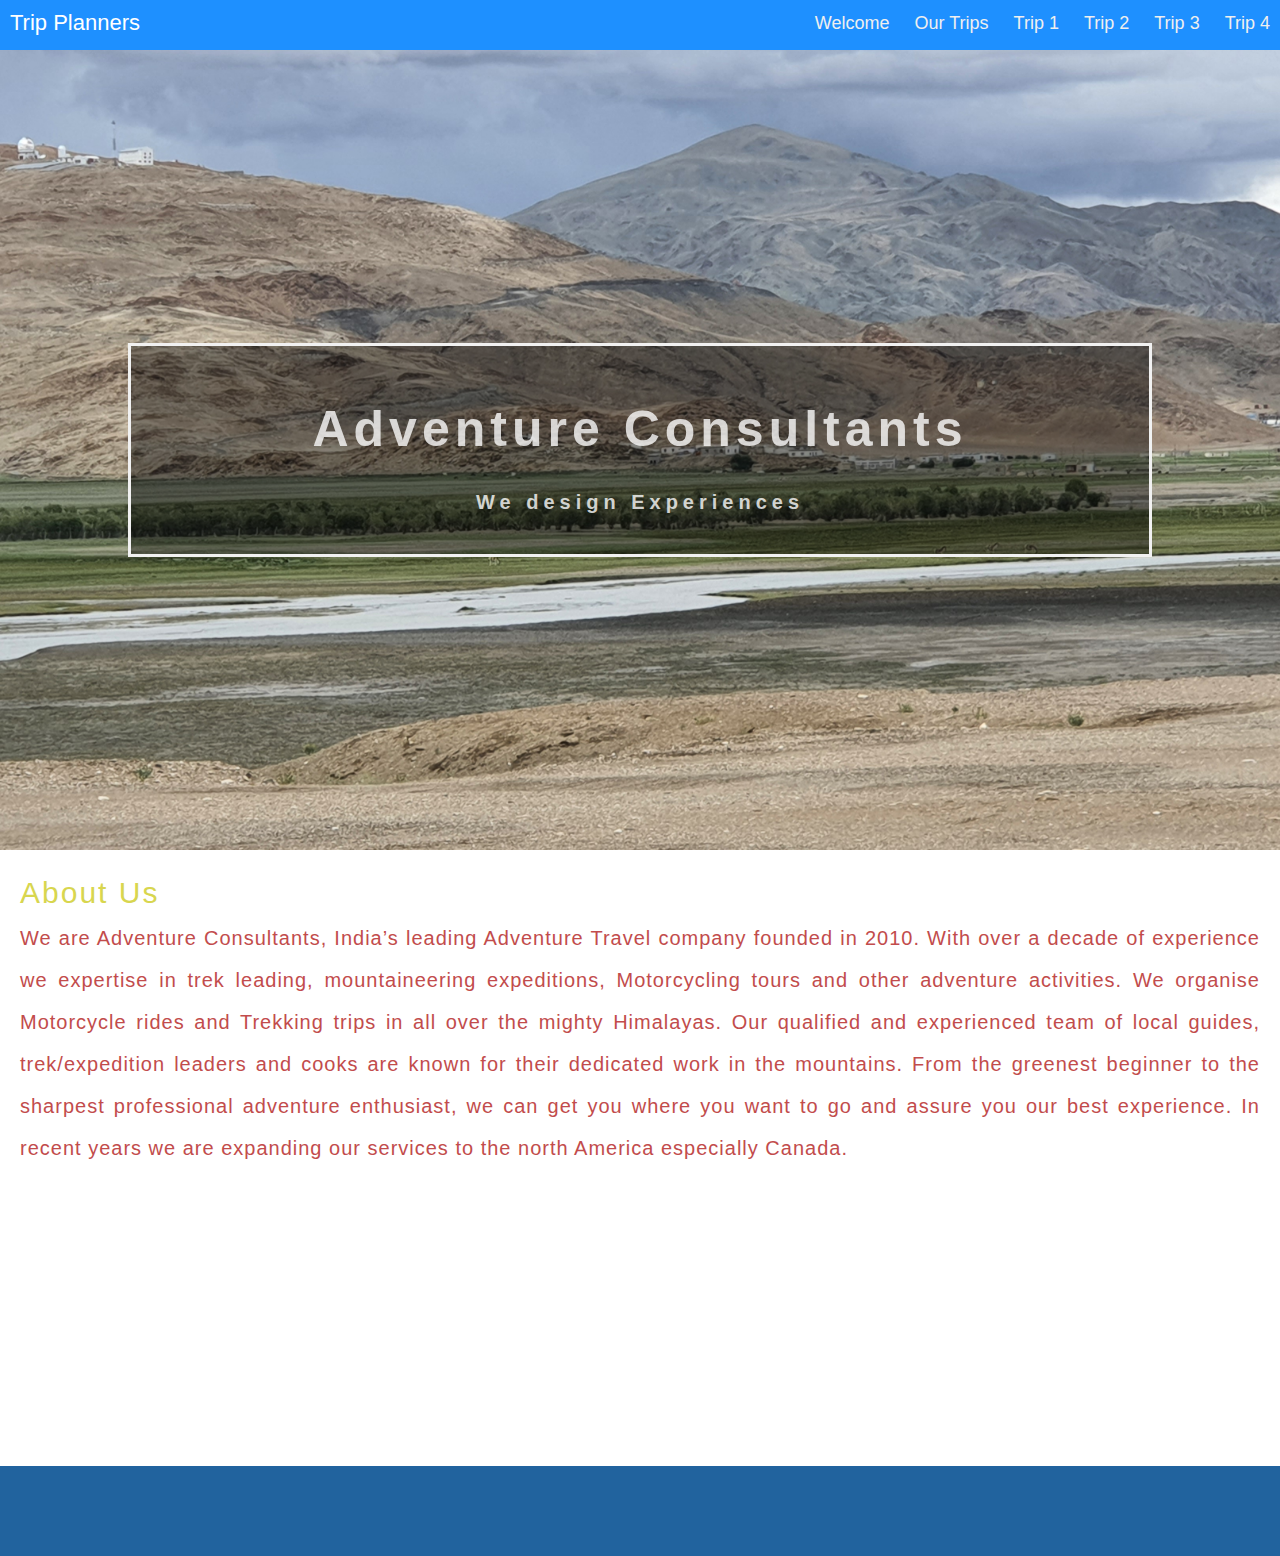
==== index.html @ f59d9ebc "lagn eng" ====
<!DOCTYPE html>
<html lang = en>

<!-- title tag used to showcase "Meetercycle Adventures" on the chrome tab -->
<!-- style2.css linked here for all the relvaant styling -->
<!-- viewport is set to make it responsive to all different sreensizes -->
 
<head>
<title>Travel Consultants</title>
<link rel="stylesheet" href="style2.css">
<meta name="viewport" content="width=device-width, initial-scale=1">
</head>

<!-- "MeeterCycle Adventures" used as makeshit logo -->
<!-- active class used to differentiate the color of the whichever tab is currently active -->
<!-- colors chosen as er tdescribed in css stle sheet -->
<!-- navigation bar prepared with 3 tabs floated towards rigth side --> 
 


<div class="nav">
  <input type="checkbox" id="nav-check">
  <div class="nav-header">
    <div class="nav-title">
      Trip Planners
    </div>
  </div>
  <div class="nav-btn">
    <label for="nav-check">
      <span></span>
      <span></span>
      <span></span>
    </label>
  </div>
  
  <div class="nav-links">
    <a class="active" href="index.html">Welcome</a>
    <a href="ourtrip.html">Our Trips</a>
    <a href="Trip1.html">Trip 1</a>
    <a href="Trip2.html">Trip 2</a>
    <a href="Trip3.html">Trip 3</a>
    <a href="Trip4.html">Trip 4</a>
  </div>
</div>

<!--Parallax(welcome page)-->
<div class="parallax"></div>

<!--image title-->
<div class="bg-text">
  <h1>Adventure Consultants</h1>
  <h3>We design Experiences</h3>
</div>

<div class = "tab">
  <div class ="parallaxtext">
    <p1>About Us</p1> <br> 
    <p3>We are Adventure Consultants, India’s leading Adventure Travel company founded in 2010. 
    With over a decade of experience we expertise in trek leading, mountaineering expeditions, Motorcycling tours and 
    other adventure activities. We organise Motorcycle rides and Trekking trips in all over the mighty Himalayas. 
    Our qualified and experienced team of local guides, trek/expedition leaders and cooks are known for their 
    dedicated work in the mountains. From the greenest beginner to the sharpest professional adventure enthusiast, 
    we can get you where you want to go and assure you our best experience. 
    In recent years we are expanding our services to the north America especially Canada.</p3>
  </div>
</div>

<!-- "bg-image class is assigned for the background image and bg-text for the text written over the background image" -->
<!-- Reference:  https://www.w3schools.com/howto/howto_css_hero_image.asp -->
<!-- removed button portion from the code of hero-image as there was no need of it in my layout --> 
 


 
<!--parallax-->


<div class="footer">
  <p></p>
 </div>


</body>
</html>
---- style2.css ----
* {box-sizing: border-box;}

/* fonts for the entire webpage fixed to Arial, Helvetica, sans-serif */

body { 
  margin: 0px;
  font-family: Arial, Helvetica, sans-serif;
}

/* Navigation Bar styling for responsive design */

* {
  box-sizing: border-box;
}

body {
  margin: 0px;
  font-family: 'segoe ui';
}

.nav {
  height: 50px;
  width: 100%;
  background-color: dodgerblue;
  position: relative;
}

.nav > .nav-header {
  display: inline;
}

.nav > .nav-header > .nav-title {
  display: inline-block;
  font-size: 22px;
  color: #fff;
  padding: 10px 10px 10px 10px;
}

.nav > .nav-btn {
  display: none;
}

.nav > .nav-links {
  display: inline;
  float: right;
  font-size: 18px;
}

.nav > .nav-links > a {
  display: inline-block;
  padding: 13px 10px 13px 10px;
  text-decoration: none;
  color: #efefef;
}

.nav > .nav-links > a:hover {
  background-color: rgba(0, 0, 0, 0.3);
}

.nav > #nav-check {
  display: none;
}

@media (max-width:700px) {
  .nav > .nav-btn {
    display: inline-block;
    position: absolute;
    right: 0px;
    top: 0px;
  }
  .nav > .nav-btn > label {
    display: inline-block;
    width: 50px;
    height: 50px;
    padding: 13px;
  }
  .nav > .nav-btn > label:hover,.nav  #nav-check:checked ~ .nav-btn > label {
    background-color: rgba(0, 0, 0, 0.3);
  }
  .nav > .nav-btn > label > span {
    display: block;
    width: 25px;
    height: 10px;
    border-top: 2px solid #eee;
    
  }
  .nav > .nav-links {
    position: absolute;
    display: block;
    width: 100%;
    background-color: dodgerblue;
    height: 0px;
    transition: all 0.3s ease-in;
    overflow-y: hidden;
    top: 50px;
    left: 0px;
    float: none;
    border-bottom: 2px solid;
    z-index: 100;
  }
  .nav > .nav-links > a {
    display: block;
    width: 100%;
  }
  .nav > #nav-check:not(:checked) ~ .nav-links {
    height: 0px;
    
  }
  .nav > #nav-check:checked ~ .nav-links {
    height: calc(100vh - 50px);
    overflow-y: auto;
  }
}

/* Background Image & home page Styling */
/* reference source : https://www.w3schools.com/howto/howto_css_hero_image.asp */
/* background Image assigned covering max of 95% hight of the viewport with images aligned to center of the screen */ 

.bg-image {
  background-image: url("bgimage.jpg");
  height: 95vh;
  background-position: center;
  background-repeat: no-repeat;
  background-size: cover;
  position: relative;
}

.bg-text {
  background-color: rgb(0,0,0); /* Fallback color */
  background-color: rgba(0,0,0, 0.4); /* Black w/opacity/see-through */
  color: white;
  font-weight: bold;
  border: 3px solid #f1f1f1;
  position: absolute;
  top: 50%;
  left: 50%;
  transform: translate(-50%, -50%);
  z-index: 2;
  width: 80%;
  padding: 20px;
  text-align: center;
}

/* * * * * * Body Font Styling * * * * */ 

body, html {
  height: 100%;
  font-family: Arial, Helvetica, sans-serif;
}

.body-text {
  text-align: justify;
  padding: 20px;
}

h1 {
  color: #ffffffc7;
  font-size: 50px;
  letter-spacing: 5px;
  text-justify: inter-word;
}
h2 {
  color: #21639e;
  font-size: 30px;
  letter-spacing: 5px;
  padding: 20px;
  text-align: justify;
  text-justify: inter-word;
}
h3 {
  color: #ffffffc7;
  font-size: 20px;
  letter-spacing: 5px;
  text-align: center;
  text-justify: inter-word;
}
h4 {
  color: #21639e;
  font-size: 15px;
  letter-spacing: 5px;
  padding: 20px;
  text-align: center;
  text-justify: inter-word;
}

p1 {
  font-size: 30px;
  font-family: Arial, Helvetica, sans-serif;
  color: #d8d64f;
  letter-spacing: 2px;
}

p2 {
  font-size: 25px;
  font-family: Arial, Helvetica, sans-serif;
  color: #5ee2e2;
  letter-spacing: 2px;
}

p3 {
  font-size: 20px;
  color: #c24c4c;
  letter-spacing: 1px;
}

p4 {
  font-size: 15px;
  font-family: Arial, Helvetica, sans-serif;
  color: #d177c2;
  letter-spacing: 1px;
}

/* Portfolio Image gallery row & Column boundary fixxing to keep it in line visually */
/* reference source : https://www.w3schools.com/howto/tryit.asp?filename=tryhow_js_image_grid */
/* modification done to row-column grids and instead of multiple options for layout */
/* since images to be uploaded were limited, I chose just 2 columns */
/* since the sizes of the images were not similar, to make it visually neater I used flexible wrapping vis ms-flex */

.rowcard {
  display: -ms-flexbox;
  display: flex;
  -ms-flex-wrap: wrap;
  flex-wrap: wrap;
  padding: 0 15%;
}
.columncard {
  -ms-flex: 50%;
  flex: 50%;
  padding: 0 4px;
}
.columncard img {
  margin-top: 8px;
  vertical-align: middle;
  width: 100%;
  opacity: 0.5;
}
.columncard img:hover{
  opacity: 1;
}

.tab {
  margin-bottom: 1.0em;
 }

.footer {
   
   background-color: #21639e;
   color: black;
   text-align: center;
   min-height:10vh;
   display:flex;
   flex-direction:column;
   justify-content:space-between;
}

/* styling for preparing cards which will be used as links to all the trip pages */

.card {
	box-shadow: 0 4px 8px 0 rgba(0,0,0,0.2);
	transition:0.3s;
	width: 50%;
}
    
.container {
	padding: 2px 16px;
}

/* Styling for Text blocks over background image */

.hero-image {
	background-image: linear-gradient(rgba(0, 0, 0, 0.2), rgba(0, 0, 0, 0.2)), url("bgimage.jpg");
	height: 50%;
	background-position: center;
	background-repeat: no-repeat;
	background-size: cover;
	position: relative;
}
  
.hero-text {
	text-align: center;
	position: absolute;
	top: 50%;
	left: 50%;
	transform: translate(-50%, -50%);
	font-size: 30px;
    letter-spacing: 3px;
    padding: 5px;
	color: white;
}

p.thick {
	font-weight: bold;
}

.parallax {
  /* The image used */
  background-image: url("bgimage.jpg");

  /* Set a specific height */
  min-height: 800px; 

  /* Create the parallax scrolling effect */
  background-attachment: fixed;
  background-position: center;
  background-repeat: no-repeat;
  background-size: cover;
}
  /* parallax text */
.parallaxtext{
  height:600px;
  background-color:rgb(255, 255, 255);
  font-size:36px;
  text-align: justify;
  padding: 20px;

}


.trip {
  font-family: Arial, Helvetica, sans-serif;
  border-collapse: collapse;
  width: 100%;
  margin-left: 20px;
}

.trip tr:nth-child(odd){background-color: #f2f2f2;}

.trip td, #trip1 th {
  border: 1px solid #ddd;
  padding: 8px;
}

.trip tr:nth-child(odd){background-color: #f2f2f2;}


.trip th {
  padding-top: 12px;
  padding-bottom: 12px;
  text-align: left;
  background-color: #21639e;
  color: white;
}

/* Trip highlight list */
ul {
  list-style: circle;
}

/* responsive image gallery CSS */

* {
  box-sizing: border-box;
}

body {
  margin: 0;
  font-family: Arial;
}


.row {
  display: -ms-flexbox; /* IE10 */
  display: flex;
  -ms-flex-wrap: wrap; /* IE10 */
  flex-wrap: wrap;
  padding: 0 4px;
}

/* Create four equal columns that sits next to each other */
.column {
  -ms-flex: 25%; /* IE10 */
  flex: 25%;
  max-width: 25%;
  padding: 0 4px;
}

.column img {
  margin-top: 8px;
  vertical-align: middle;
  width: 100%;
}

/* Responsive layout - makes a two column-layout instead of four columns */
@media screen and (max-width: 800px) {
  .column {
    -ms-flex: 50%;
    flex: 50%;
    max-width: 50%;
  }
}

/* Responsive layout - makes the two columns stack on top of each other instead of next to each other */
@media screen and (max-width: 600px) {
  .column {
    -ms-flex: 100%;
    flex: 100%;
    max-width: 100%;
  }
}

/* Image slider CSS*/
* {box-sizing: border-box}
.mySlides1, .mySlides2 {display: none}
img {vertical-align: middle;}

/* Slideshow container */
.slideshow-container {
  max-width: 1000px;
  position: relative;
  margin: auto;
}

/* Next & previous buttons */
.prev, .next {
  cursor: pointer;
  position: absolute;
  top: 50%;
  width: auto;
  padding: 16px;
  margin-top: -22px;
  color: white;
  font-weight: bold;
  font-size: 18px;
  transition: 0.6s ease;
  border-radius: 0 3px 3px 0;
  user-select: none;
}

/* Position the "next button" to the right */
.next {
  right: 0;
  border-radius: 3px 0 0 3px;
}

/* On hover, add a grey background color */
.prev:hover, .next:hover {
  background-color: #f1f1f1;
  color: black;
}

/* Video */

.video {
  width: 90%;
  height: auto;
}

.row:after {
  content: "";
  clear: both;
  display: table;
}

[class*="col-"] {
  float: left;
  padding: 15px;
  width: 90%;
}

@media only screen and (min-width: 700px) {
  .col-s-1 {width: 8.33%;}
  .col-s-2 {width: 16.66%;}
  .col-s-3 {width: 25%;}
  .col-s-4 {width: 33.33%;}
  .col-s-5 {width: 41.66%;}
  .col-s-6 {width: 50%;}
  .col-s-7 {width: 58.33%;}
  .col-s-8 {width: 66.66%;}
  .col-s-9 {width: 75%;}
  .col-s-10 {width: 83.33%;}
  .col-s-11 {width: 91.66%;}
  .col-s-12 {width: 100%;}
}
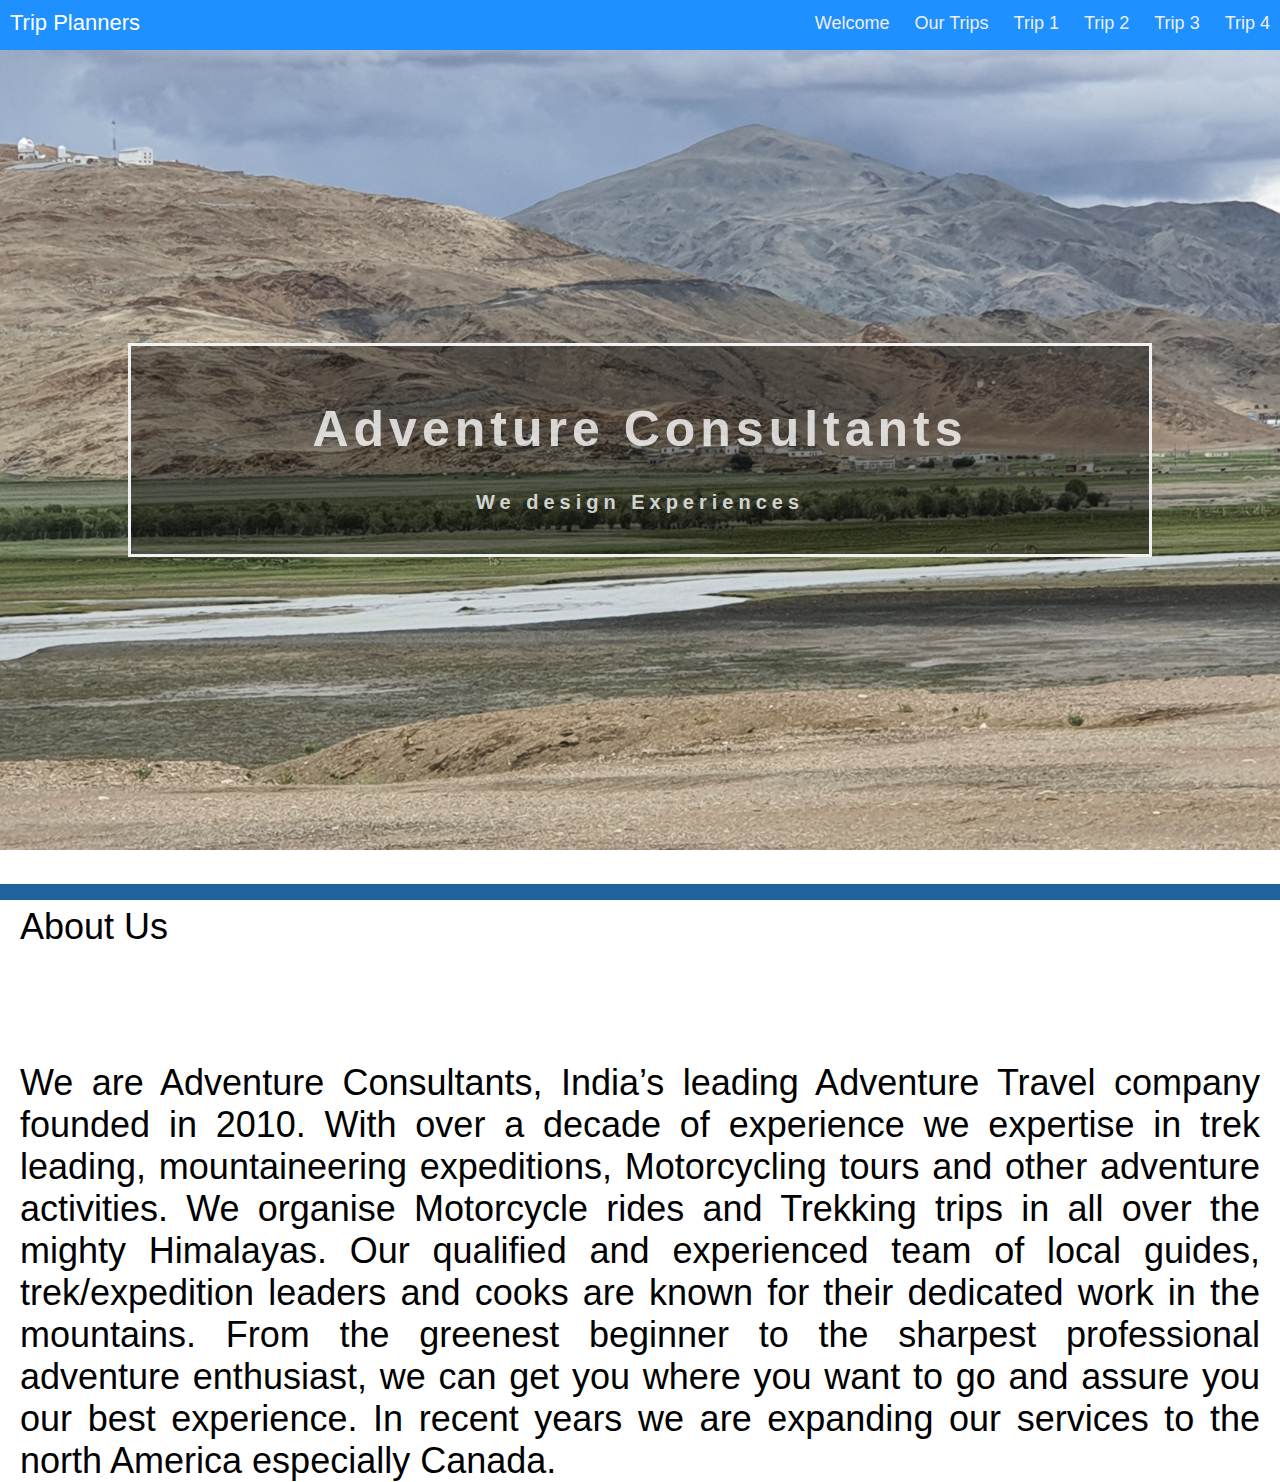
==== commit 501d490d: "para" ====
--- a/index.html
+++ b/index.html
@@ -54,14 +54,18 @@
 
 <div class = "tab">
   <div class ="parallaxtext">
-    <p1>About Us</p1> <br> 
-    <p3>We are Adventure Consultants, India’s leading Adventure Travel company founded in 2010. 
+    <div class="p1">
+    <p>About Us</p> <br>
+    </div>
+    <div class = "p3">
+    <p>We are Adventure Consultants, India’s leading Adventure Travel company founded in 2010. 
     With over a decade of experience we expertise in trek leading, mountaineering expeditions, Motorcycling tours and 
     other adventure activities. We organise Motorcycle rides and Trekking trips in all over the mighty Himalayas. 
     Our qualified and experienced team of local guides, trek/expedition leaders and cooks are known for their 
     dedicated work in the mountains. From the greenest beginner to the sharpest professional adventure enthusiast, 
     we can get you where you want to go and assure you our best experience. 
-    In recent years we are expanding our services to the north America especially Canada.</p3>
+    In recent years we are expanding our services to the north America especially Canada.</p>
+    </div>
   </div>
 </div>
 
--- a/style2.css
+++ b/style2.css
@@ -222,7 +222,7 @@
   display: flex;
   -ms-flex-wrap: wrap;
   flex-wrap: wrap;
-  padding: 0 15%;
+  padding: 0 2%;
 }
 .columncard {
   -ms-flex: 50%;
@@ -239,19 +239,14 @@
   opacity: 1;
 }
 
-.tab {
-  margin-bottom: 1.0em;
- }
-
 .footer {
-   
+   position: fixed;
+   left: 0;
+   bottom: 0;
+   width: 100%;
    background-color: #21639e;
    color: black;
    text-align: center;
-   min-height:10vh;
-   display:flex;
-   flex-direction:column;
-   justify-content:space-between;
 }
 
 /* styling for preparing cards which will be used as links to all the trip pages */
@@ -259,7 +254,7 @@
 .card {
 	box-shadow: 0 4px 8px 0 rgba(0,0,0,0.2);
 	transition:0.3s;
-	width: 50%;
+	width: 100%;
 }
     
 .container {
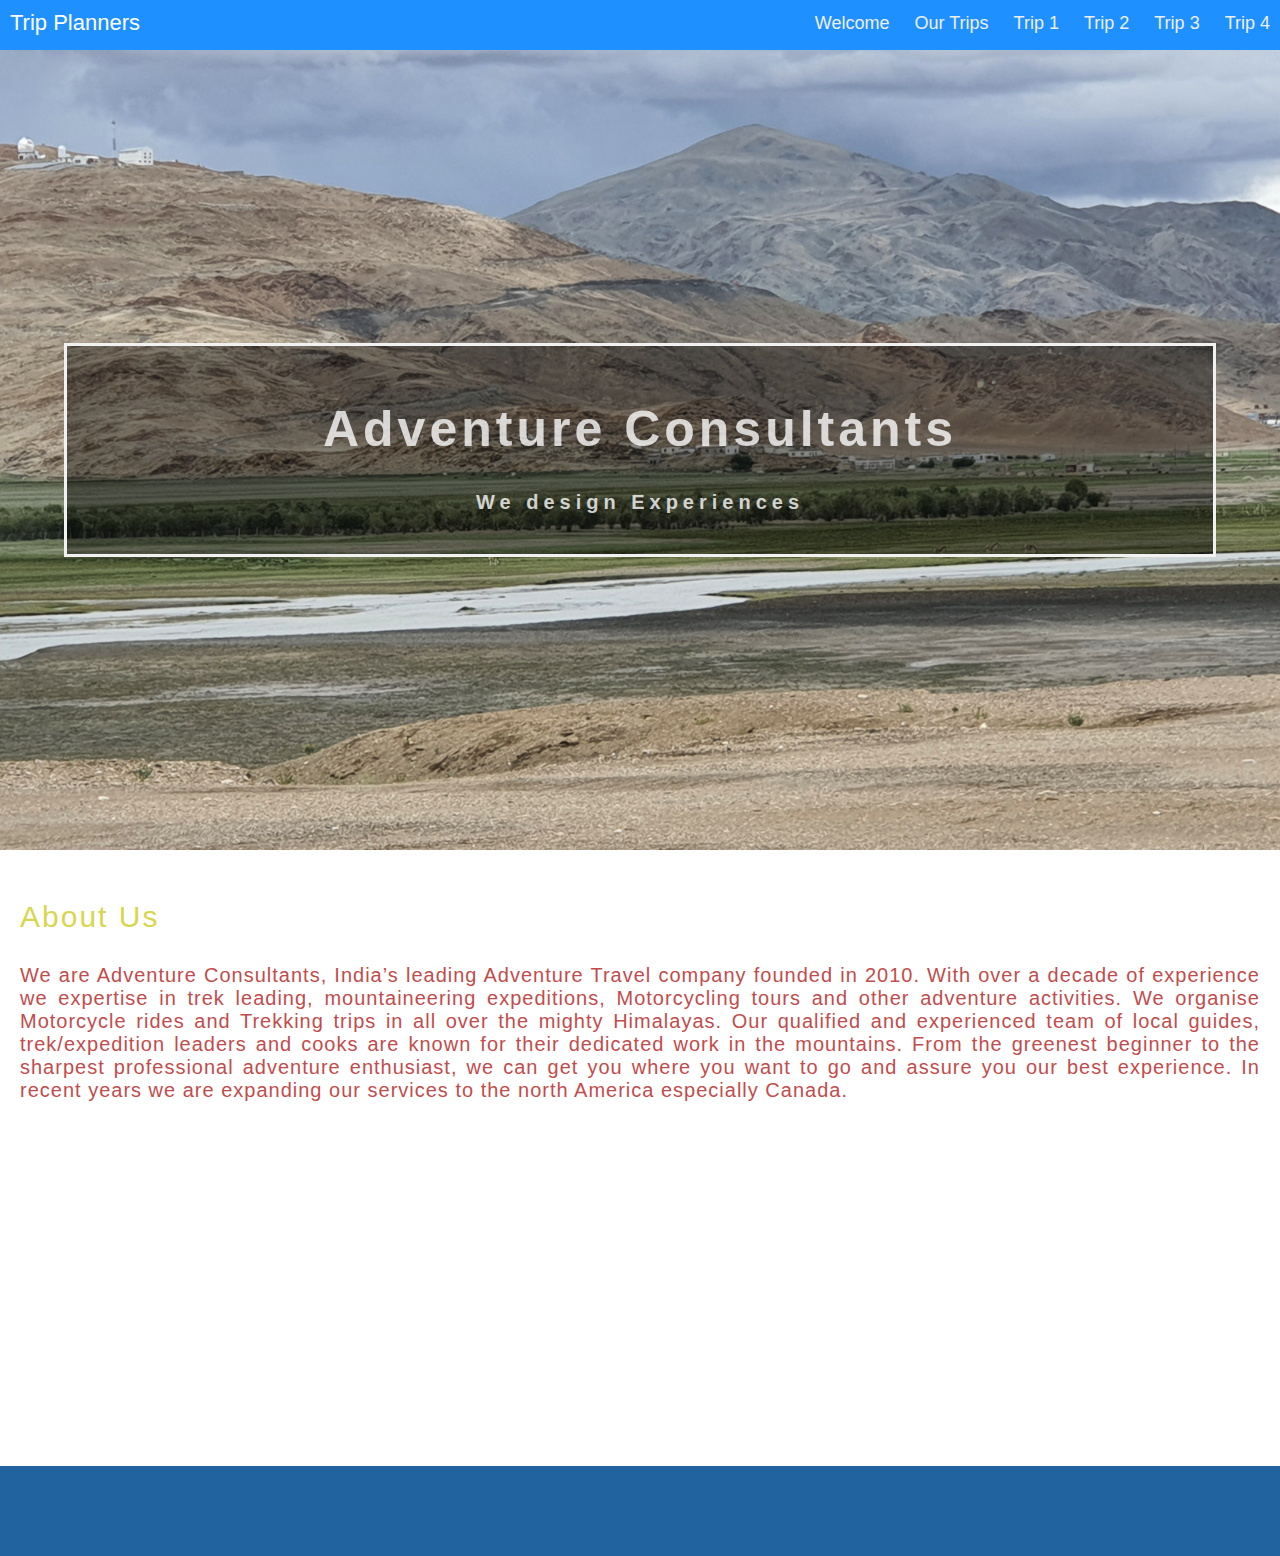
==== commit f792db06: "Merge branch 'main' of https://github.com/AnubhavBhartiya/a3web" ====
--- a/index.html
+++ b/index.html
@@ -55,16 +55,17 @@
 <div class = "tab">
   <div class ="parallaxtext">
     <div class="p1">
-    <p>About Us</p> <br>
+      <p>About Us</p>
     </div>
-    <div class = "p3">
-    <p>We are Adventure Consultants, India’s leading Adventure Travel company founded in 2010. 
-    With over a decade of experience we expertise in trek leading, mountaineering expeditions, Motorcycling tours and 
-    other adventure activities. We organise Motorcycle rides and Trekking trips in all over the mighty Himalayas. 
-    Our qualified and experienced team of local guides, trek/expedition leaders and cooks are known for their 
-    dedicated work in the mountains. From the greenest beginner to the sharpest professional adventure enthusiast, 
-    we can get you where you want to go and assure you our best experience. 
-    In recent years we are expanding our services to the north America especially Canada.</p>
+    <div class="p3">
+      <p>We are Adventure Consultants, India’s leading Adventure Travel company founded in 2010. 
+        With over a decade of experience we expertise in trek leading, mountaineering expeditions, Motorcycling tours and 
+        other adventure activities. We organise Motorcycle rides and Trekking trips in all over the mighty Himalayas. 
+        Our qualified and experienced team of local guides, trek/expedition leaders and cooks are known for their 
+        dedicated work in the mountains. From the greenest beginner to the sharpest professional adventure enthusiast, 
+        we can get you where you want to go and assure you our best experience. 
+        In recent years we are expanding our services to the north America especially Canada.
+      </p>
     </div>
   </div>
 </div>
--- a/style2.css
+++ b/style2.css
@@ -137,7 +137,7 @@
   left: 50%;
   transform: translate(-50%, -50%);
   z-index: 2;
-  width: 80%;
+  width: 90%;
   padding: 20px;
   text-align: center;
 }
@@ -157,7 +157,7 @@
 h1 {
   color: #ffffffc7;
   font-size: 50px;
-  letter-spacing: 5px;
+  letter-spacing: 4px;
   text-justify: inter-word;
 }
 h2 {
@@ -184,27 +184,27 @@
   text-justify: inter-word;
 }
 
-p1 {
+.p1 {
   font-size: 30px;
   font-family: Arial, Helvetica, sans-serif;
   color: #d8d64f;
   letter-spacing: 2px;
 }
 
-p2 {
+.p2 {
   font-size: 25px;
   font-family: Arial, Helvetica, sans-serif;
   color: #5ee2e2;
   letter-spacing: 2px;
 }
 
-p3 {
+.p3 {
   font-size: 20px;
   color: #c24c4c;
   letter-spacing: 1px;
 }
 
-p4 {
+.p4 {
   font-size: 15px;
   font-family: Arial, Helvetica, sans-serif;
   color: #d177c2;
@@ -239,14 +239,19 @@
   opacity: 1;
 }
 
+.tab {
+  margin-bottom: 1.0em;
+ }
+
 .footer {
-   position: fixed;
-   left: 0;
-   bottom: 0;
-   width: 100%;
+   
    background-color: #21639e;
    color: black;
    text-align: center;
+   min-height:10vh;
+   display:flex;
+   flex-direction:column;
+   justify-content:space-between;
 }
 
 /* styling for preparing cards which will be used as links to all the trip pages */
@@ -302,15 +307,14 @@
   background-size: cover;
 }
   /* parallax text */
+
 .parallaxtext{
   height:600px;
   background-color:rgb(255, 255, 255);
   font-size:36px;
   text-align: justify;
   padding: 20px;
-
-}
-
+}
 
 .trip {
   font-family: Arial, Helvetica, sans-serif;
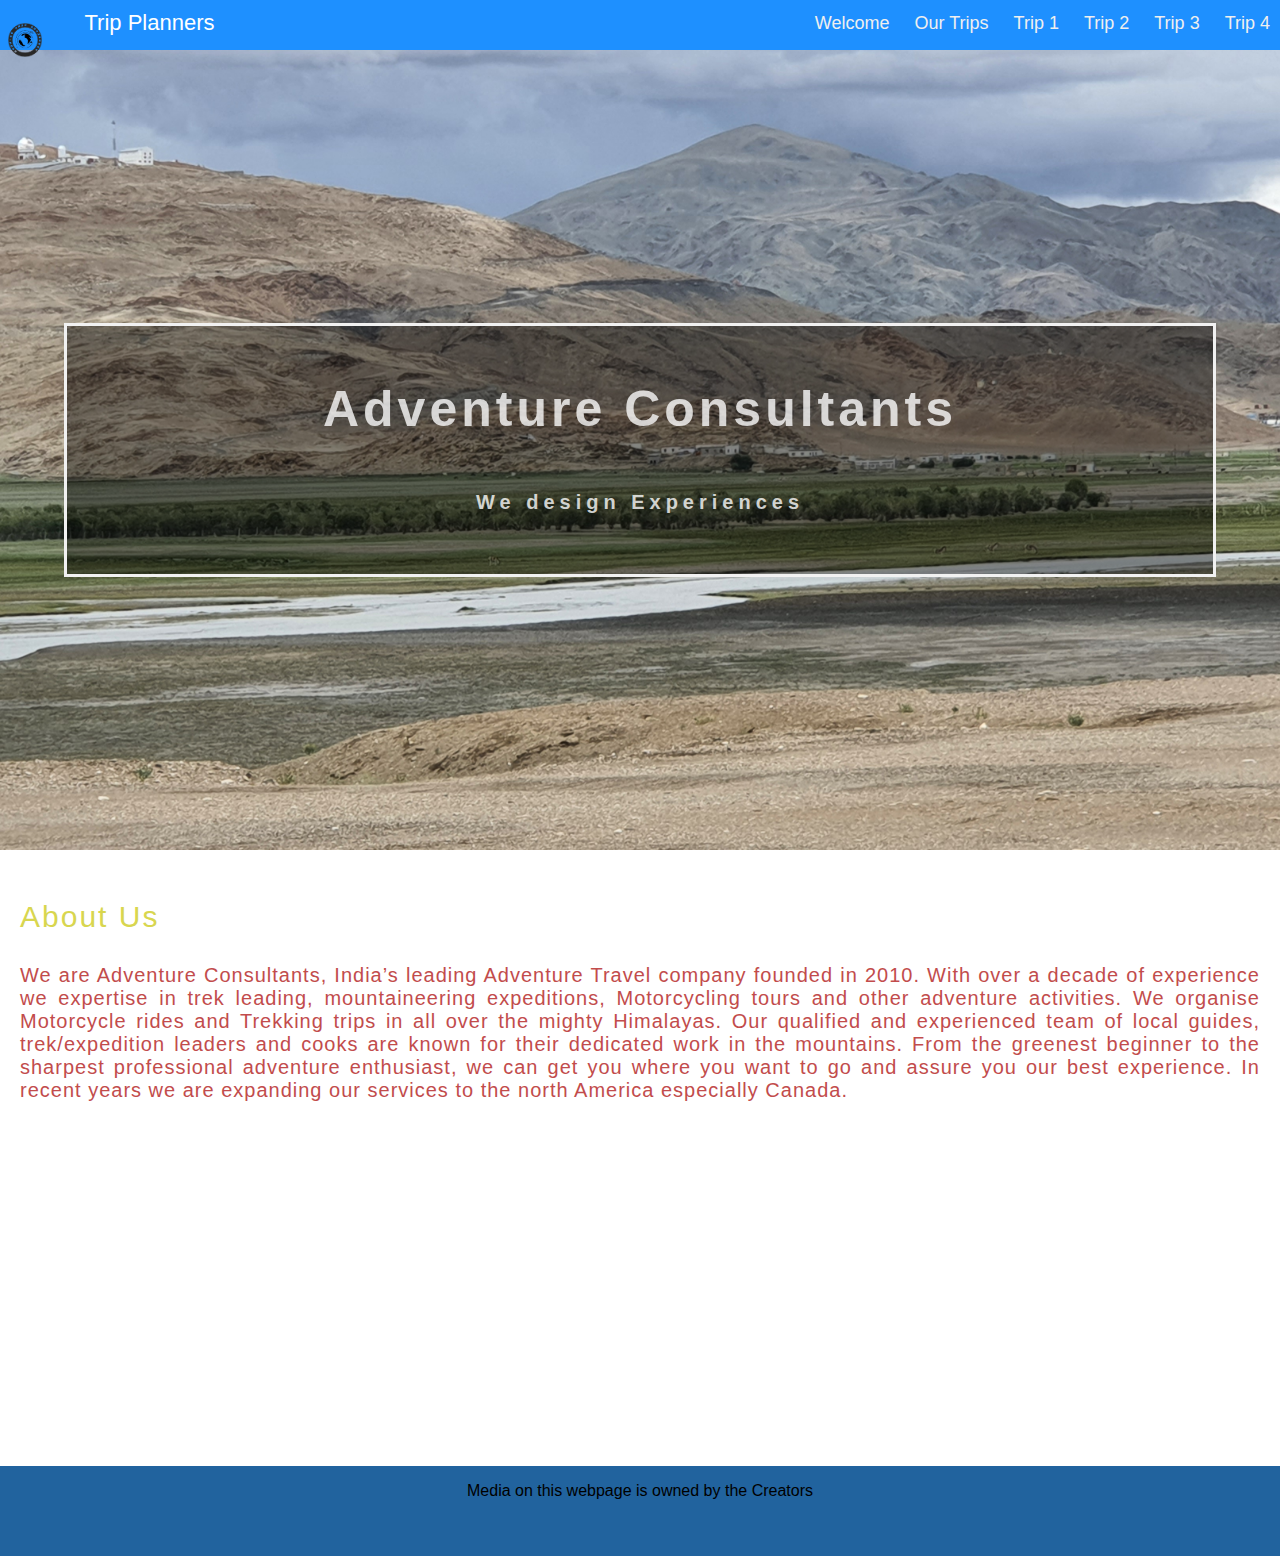
==== commit 3a1d17d0: "logo upload" ====
--- a/index.html
+++ b/index.html
@@ -20,6 +20,9 @@
 
 <div class="nav">
   <input type="checkbox" id="nav-check">
+  <div class = "nav-logo">
+    <img src="LOGO.png" alt="logo" style="width:100%">
+  </div>
   <div class="nav-header">
     <div class="nav-title">
       Trip Planners
@@ -81,7 +84,7 @@
 
 
 <div class="footer">
-  <p></p>
+  <p>Media on this webpage is owned by the Creators</p>
  </div>
 
 
--- a/style2.css
+++ b/style2.css
@@ -35,6 +35,15 @@
   font-size: 22px;
   color: #fff;
   padding: 10px 10px 10px 10px;
+}
+
+.nav > .nav-logo {
+  display: inline-block;
+    vertical-align: top;
+    width: 50px;
+    height: 50px;
+    margin-right: 20px;
+    margin-top: 15px; 
 }
 
 .nav > .nav-btn {
@@ -168,13 +177,16 @@
   text-align: justify;
   text-justify: inter-word;
 }
+
 h3 {
   color: #ffffffc7;
   font-size: 20px;
   letter-spacing: 5px;
+  padding: 20px;
   text-align: center;
   text-justify: inter-word;
 }
+
 h4 {
   color: #21639e;
   font-size: 15px;
@@ -209,6 +221,14 @@
   font-family: Arial, Helvetica, sans-serif;
   color: #d177c2;
   letter-spacing: 1px;
+}
+
+/*trip 4 paragraph*/
+.p5 {
+color: #000000;
+font-size: 16px;
+font-family: Arial, Helvetica, sans-serif;
+padding: 20px;
 }
 
 /* Portfolio Image gallery row & Column boundary fixxing to keep it in line visually */
@@ -264,6 +284,7 @@
     
 .container {
 	padding: 2px 16px;
+  text-align: center;
 }
 
 /* Styling for Text blocks over background image */
@@ -276,7 +297,16 @@
 	background-size: cover;
 	position: relative;
 }
-  
+
+.trip4image {
+	background-image: linear-gradient(rgba(0, 0, 0, 0.2), rgba(0, 0, 0, 0.2)), url("BoisBlancIsland/BBI8.jpeg");
+	height: 50%;
+	background-position: center;
+	background-repeat: no-repeat;
+	background-size: cover;
+	position: relative;
+}
+
 .hero-text {
 	text-align: center;
 	position: absolute;
@@ -306,8 +336,8 @@
   background-repeat: no-repeat;
   background-size: cover;
 }
-  /* parallax text */
-
+
+/* parallax text */
 .parallaxtext{
   height:600px;
   background-color:rgb(255, 255, 255);
@@ -363,7 +393,7 @@
   display: flex;
   -ms-flex-wrap: wrap; /* IE10 */
   flex-wrap: wrap;
-  padding: 0 4px;
+  padding: 0 15px;
 }
 
 /* Create four equal columns that sits next to each other */
@@ -441,8 +471,8 @@
 /* Video */
 
 .video {
-  width: 90%;
-  height: auto;
+  
+  text-align:center
 }
 
 .row:after {
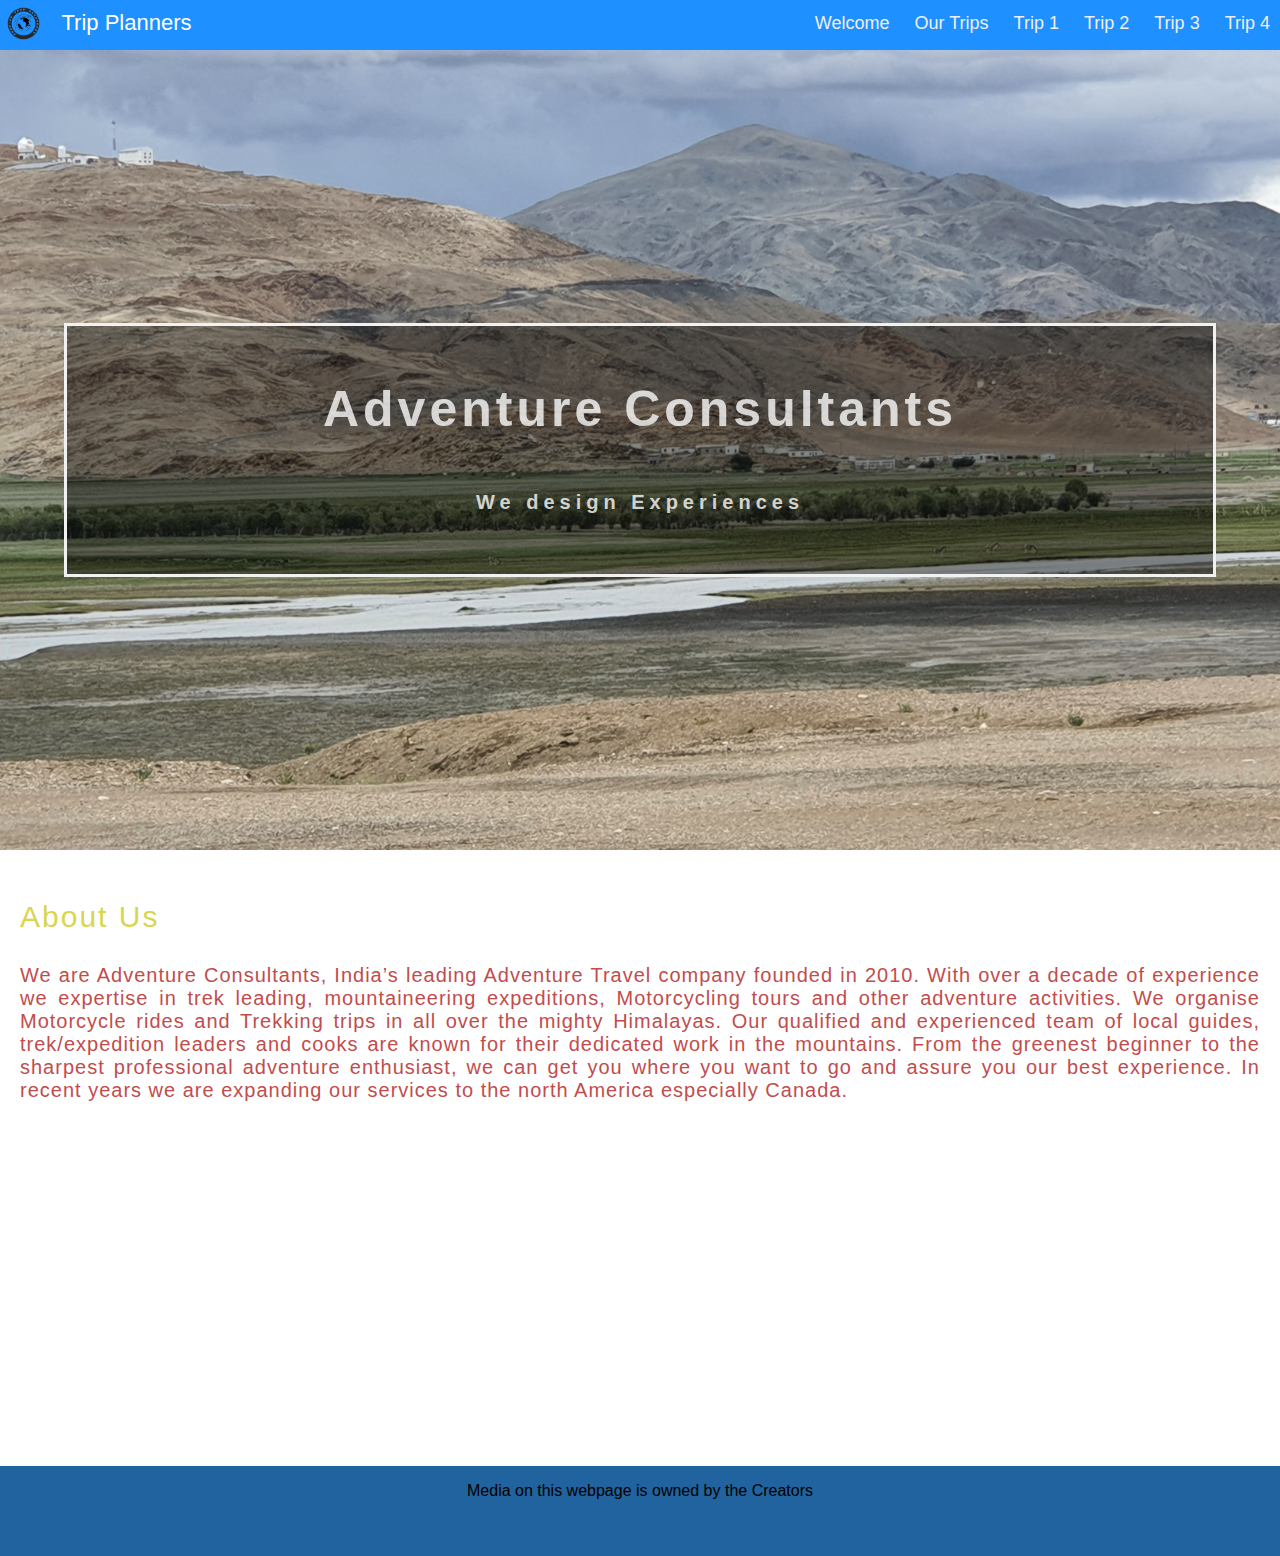
==== commit 80b339ee: "Merge branch 'main' of https://github.com/AnubhavBhartiya/a3web" ====
--- a/index.html
+++ b/index.html
@@ -21,7 +21,7 @@
 <div class="nav">
   <input type="checkbox" id="nav-check">
   <div class = "nav-logo">
-    <img src="LOGO.png" alt="logo" style="width:100%">
+    <img src="Visuals/LOGO.png" alt="logo" style="width:100%">
   </div>
   <div class="nav-header">
     <div class="nav-title">
@@ -45,6 +45,7 @@
     <a href="Trip4.html">Trip 4</a>
   </div>
 </div>
+
 
 <!--Parallax(welcome page)-->
 <div class="parallax"></div>
--- a/style2.css
+++ b/style2.css
@@ -40,10 +40,10 @@
 .nav > .nav-logo {
   display: inline-block;
     vertical-align: top;
-    width: 50px;
-    height: 50px;
-    margin-right: 20px;
-    margin-top: 15px; 
+    width: 47px;
+    height: 47px;
+    margin-right: 0px;
+    margin-top:0px; 
 }
 
 .nav > .nav-btn {
@@ -127,7 +127,7 @@
 /* background Image assigned covering max of 95% hight of the viewport with images aligned to center of the screen */ 
 
 .bg-image {
-  background-image: url("bgimage.jpg");
+  background-image: url("Visuals/bgimage.jpg");
   height: 95vh;
   background-position: center;
   background-repeat: no-repeat;
@@ -325,7 +325,7 @@
 
 .parallax {
   /* The image used */
-  background-image: url("bgimage.jpg");
+  background-image: url("Visuals/bgimage.jpg");
 
   /* Set a specific height */
   min-height: 800px; 
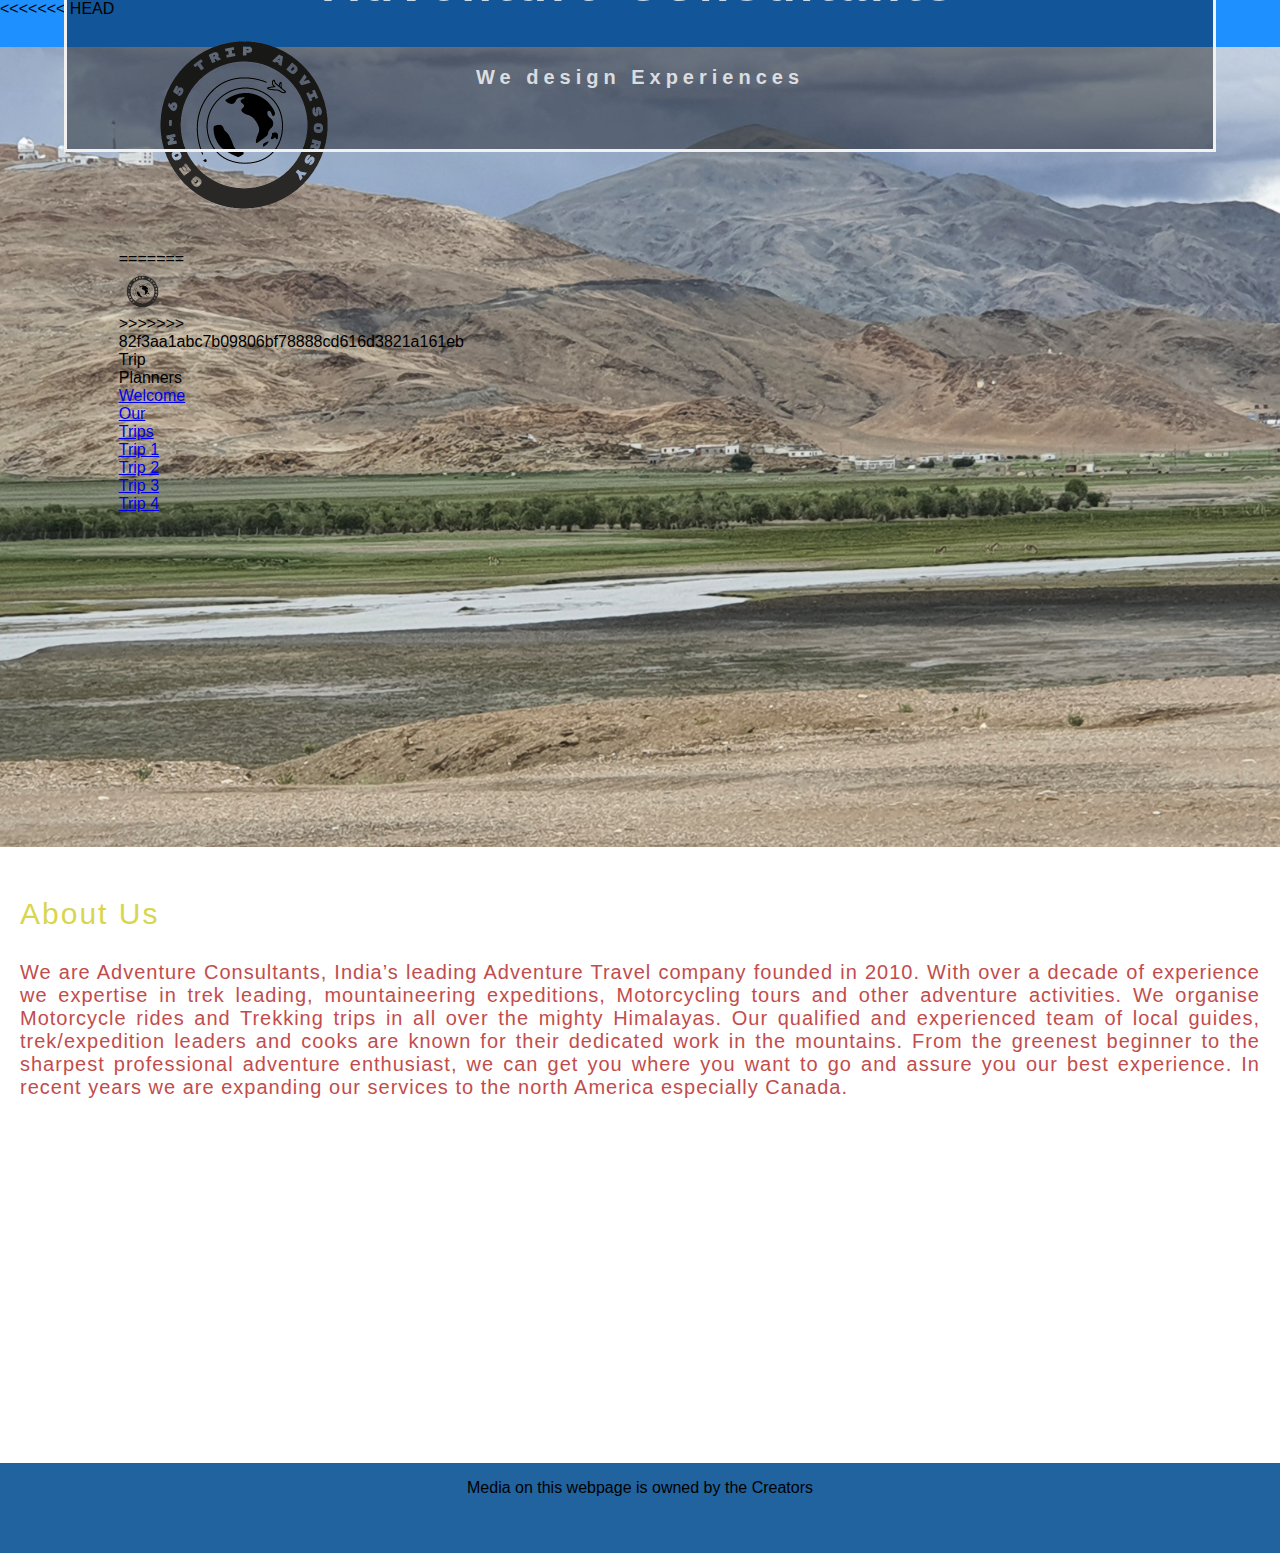
==== commit 840cd322: "Merge branch 'main' of https://github.com/AnubhavBhartiya/a3web" ====
--- a/index.html
+++ b/index.html
@@ -1,5 +1,5 @@
 <!DOCTYPE html>
-<html lang = en>
+<html lang=en>
 
 <!-- title tag used to showcase "Meetercycle Adventures" on the chrome tab -->
 <!-- style2.css linked here for all the relvaant styling -->
@@ -20,8 +20,13 @@
 
 <div class="nav">
   <input type="checkbox" id="nav-check">
+<<<<<<< HEAD
   <div class = "nav-logo">
+    <img src="Visuals/LOGO.png" alt="logo">
+=======
+  <div class="nav-logo">
     <img src="Visuals/LOGO.png" alt="logo" style="width:100%">
+>>>>>>> 82f3aa1abc7b09806bf78888cd616d3821a161eb
   </div>
   <div class="nav-header">
     <div class="nav-title">
@@ -56,8 +61,8 @@
   <h3>We design Experiences</h3>
 </div>
 
-<div class = "tab">
-  <div class ="parallaxtext">
+<div class="tab">
+  <div class="parallaxtext">
     <div class="p1">
       <p>About Us</p>
     </div>
--- a/style2.css
+++ b/style2.css
@@ -44,6 +44,7 @@
     height: 47px;
     margin-right: 0px;
     margin-top:0px; 
+    
 }
 
 .nav > .nav-btn {
@@ -174,7 +175,7 @@
   font-size: 30px;
   letter-spacing: 5px;
   padding: 20px;
-  text-align: justify;
+  text-align: center;
   text-justify: inter-word;
 }
 
@@ -250,24 +251,24 @@
   padding: 0 4px;
 }
 .columncard img {
-  margin-top: 8px;
-  vertical-align: middle;
-  width: 100%;
-  opacity: 0.5;
+  margin-top:8px;
+  vertical-align:middle;
+  width:100%;
+  opacity:0.5;
 }
 .columncard img:hover{
-  opacity: 1;
+  opacity:1;
 }
 
 .tab {
-  margin-bottom: 1.0em;
+  margin-bottom:1.0em;
  }
 
 .footer {
    
    background-color: #21639e;
-   color: black;
-   text-align: center;
+   color:black;
+   text-align:center;
    min-height:10vh;
    display:flex;
    flex-direction:column;
@@ -289,8 +290,26 @@
 
 /* Styling for Text blocks over background image */
 
-.hero-image {
-	background-image: linear-gradient(rgba(0, 0, 0, 0.2), rgba(0, 0, 0, 0.2)), url("bgimage.jpg");
+.trip1image {
+	background-image: linear-gradient(rgba(0, 0, 0, 0.2), rgba(0, 0, 0, 0.2)), url("Ladakh/L5.JPG");
+	height: 50%;
+	background-position: center;
+	background-repeat: no-repeat;
+	background-size: cover;
+	position: relative;
+}
+
+.trip2image {
+	background-image: linear-gradient(rgba(0, 0, 0, 0.2), rgba(0, 0, 0, 0.2)), url("Spiti/S2.jpg");
+	height: 50%;
+	background-position: center;
+	background-repeat: no-repeat;
+	background-size: cover;
+	position: relative;
+}
+
+.trip3image {
+	background-image: linear-gradient(rgba(0, 0, 0, 0.2), rgba(0, 0, 0, 0.2)), url("Kedarkantha/KK9.jpg");
 	height: 50%;
 	background-position: center;
 	background-repeat: no-repeat;
@@ -364,11 +383,10 @@
 
 
 .trip th {
-  padding-top: 12px;
-  padding-bottom: 12px;
   text-align: left;
   background-color: #21639e;
   color: white;
+  padding: 10px;
 }
 
 /* Trip highlight list */
@@ -400,7 +418,7 @@
 .column {
   -ms-flex: 25%; /* IE10 */
   flex: 25%;
-  max-width: 25%;
+  max-width: 100%;
   padding: 0 4px;
 }
 
@@ -435,7 +453,7 @@
 
 /* Slideshow container */
 .slideshow-container {
-  max-width: 1000px;
+  max-width: 80%;
   position: relative;
   margin: auto;
 }
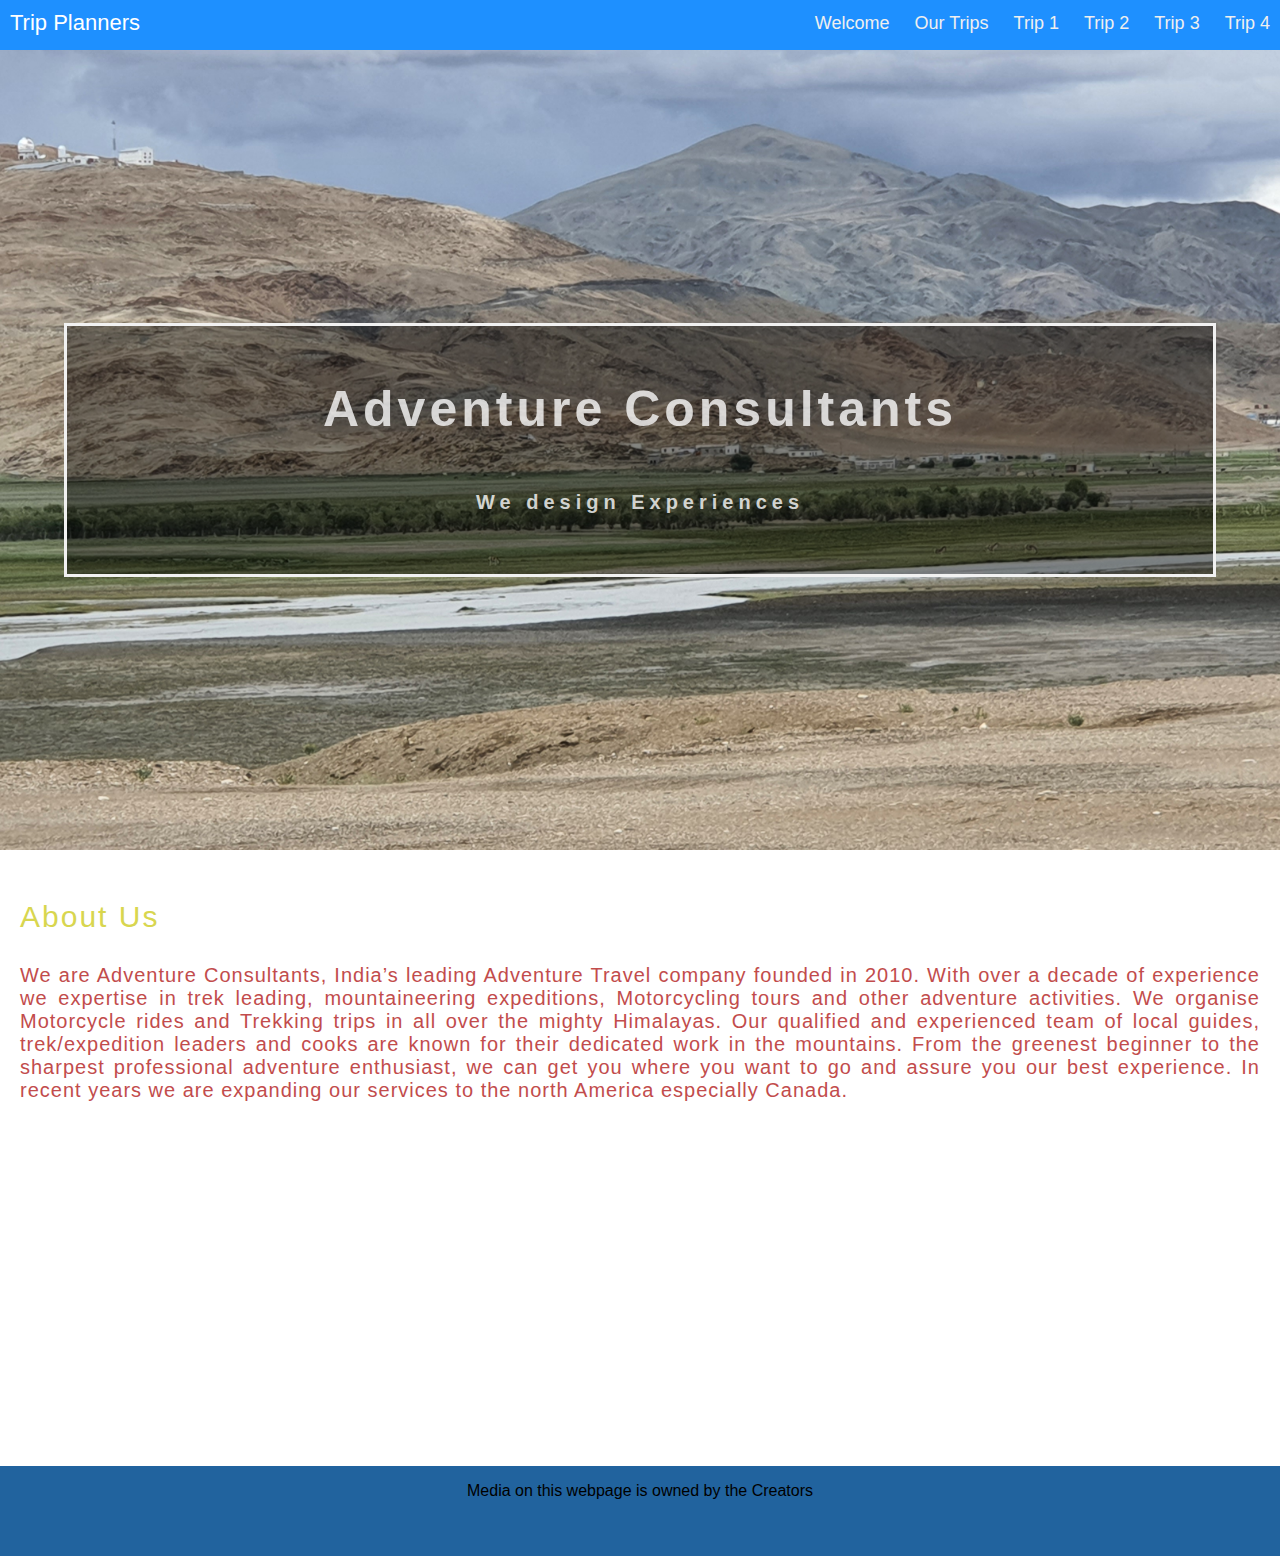
==== commit 46320ddd: "Update index.html" ====
--- a/index.html
+++ b/index.html
@@ -17,17 +17,9 @@
 <!-- navigation bar prepared with 3 tabs floated towards rigth side --> 
  
 
-
+<!-- menu bar Anubhav-->
 <div class="nav">
   <input type="checkbox" id="nav-check">
-<<<<<<< HEAD
-  <div class = "nav-logo">
-    <img src="Visuals/LOGO.png" alt="logo">
-=======
-  <div class="nav-logo">
-    <img src="Visuals/LOGO.png" alt="logo" style="width:100%">
->>>>>>> 82f3aa1abc7b09806bf78888cd616d3821a161eb
-  </div>
   <div class="nav-header">
     <div class="nav-title">
       Trip Planners
@@ -52,7 +44,7 @@
 </div>
 
 
-<!--Parallax(welcome page)-->
+<!--Parallax(welcome page) Mingxuan Su-->
 <div class="parallax"></div>
 
 <!--image title-->
@@ -61,6 +53,7 @@
   <h3>We design Experiences</h3>
 </div>
 
+ <!--parallax style Mingxuan Su, text provided by Meet-->
 <div class="tab">
   <div class="parallaxtext">
     <div class="p1">
@@ -79,14 +72,13 @@
   </div>
 </div>
 
+<!--parallax end-->
+ 
 <!-- "bg-image class is assigned for the background image and bg-text for the text written over the background image" -->
 <!-- Reference:  https://www.w3schools.com/howto/howto_css_hero_image.asp -->
 <!-- removed button portion from the code of hero-image as there was no need of it in my layout --> 
  
 
-
- 
-<!--parallax-->
 
 
 <div class="footer">
--- a/style2.css
+++ b/style2.css
@@ -8,16 +8,20 @@
   font-family: Arial, Helvetica, sans-serif;
 }
 
-/* Navigation Bar styling for responsive design */
+/* Navigation Bar styling for responsive design Anubhav Bhartiya */
 
 * {
   box-sizing: border-box;
 }
+
+/* Setting up the Body for the static NavBar Anubhav Bhartiya */
 
 body {
   margin: 0px;
   font-family: 'segoe ui';
 }
+
+/* Setting up the Background Colour and sizing-spacing oof the layout of the navbar Anubhav Bhartiya */
 
 .nav {
   height: 50px;
@@ -37,20 +41,12 @@
   padding: 10px 10px 10px 10px;
 }
 
-.nav > .nav-logo {
-  display: inline-block;
-    vertical-align: top;
-    width: 47px;
-    height: 47px;
-    margin-right: 0px;
-    margin-top:0px; 
-    
-}
+/* This Function sets up the Buttons which can be selected to navigate through Anubhav Bhartiya */
 
 .nav > .nav-btn {
   display: none;
 }
-
+/* Links attached to the Nav Bar Buttons Anubhav Bhartiya */
 .nav > .nav-links {
   display: inline;
   float: right;
@@ -63,7 +59,7 @@
   text-decoration: none;
   color: #efefef;
 }
-
+/* Changes of the shade and colour once you hover the mouse over the button Anubhav Bhartiya */
 .nav > .nav-links > a:hover {
   background-color: rgba(0, 0, 0, 0.3);
 }
@@ -71,7 +67,7 @@
 .nav > #nav-check {
   display: none;
 }
-
+/* Responsiveness followed by the Hamburger styling of the NavBar Anubhav Bhartiya */
 @media (max-width:700px) {
   .nav > .nav-btn {
     display: inline-block;
@@ -152,7 +148,7 @@
   text-align: center;
 }
 
-/* * * * * * Body Font Styling * * * * */ 
+/* * * * * * Body Font Styling (contributed by all group members)* * * * */ 
 
 body, html {
   height: 100%;
@@ -224,7 +220,7 @@
   letter-spacing: 1px;
 }
 
-/*trip 4 paragraph*/
+/*trip 4 paragraph* Mingxuan Su*/
 .p5 {
 color: #000000;
 font-size: 16px;
@@ -265,7 +261,6 @@
  }
 
 .footer {
-   
    background-color: #21639e;
    color:black;
    text-align:center;
@@ -317,6 +312,7 @@
 	position: relative;
 }
 
+/* change trip4 background image Mingxuan Su*/
 .trip4image {
 	background-image: linear-gradient(rgba(0, 0, 0, 0.2), rgba(0, 0, 0, 0.2)), url("BoisBlancIsland/BBI8.jpeg");
 	height: 50%;
@@ -342,21 +338,21 @@
 	font-weight: bold;
 }
 
+/* Create the parallax scrolling effect Mingxuan Su*/
+/* designed by w3schools, Changes have been made*/
 .parallax {
   /* The image used */
   background-image: url("Visuals/bgimage.jpg");
 
   /* Set a specific height */
   min-height: 800px; 
-
-  /* Create the parallax scrolling effect */
   background-attachment: fixed;
   background-position: center;
   background-repeat: no-repeat;
   background-size: cover;
 }
 
-/* parallax text */
+/* parallax text style Mingxuan Su*/
 .parallaxtext{
   height:600px;
   background-color:rgb(255, 255, 255);
@@ -365,6 +361,8 @@
   padding: 20px;
 }
 
+/* itinerry table design for 4 trips Mingxuan Su*/
+/* reference source : https://www.w3schools.com/html/html_tables.asp Changes have been made */
 .trip {
   font-family: Arial, Helvetica, sans-serif;
   border-collapse: collapse;
@@ -372,24 +370,27 @@
   margin-left: 20px;
 }
 
+/*two colors for different rows Mingxuan Su*/
 .trip tr:nth-child(odd){background-color: #f2f2f2;}
-
+.trip tr:nth-child(even){background-color: #cfcfcf;}
+
+/*table style and alignment Mingxuan Su*/
 .trip td, #trip1 th {
   border: 1px solid #ddd;
   padding: 8px;
 }
 
-.trip tr:nth-child(odd){background-color: #f2f2f2;}
-
-
+/*table heading Mingxuan Su*/
 .trip th {
   text-align: left;
   background-color: #21639e;
   color: white;
   padding: 10px;
 }
-
-/* Trip highlight list */
+/* itinerry table end*/
+
+/* Trip highlight list for all 4 trips Mingxuan Su*/
+/* Modified based on w3schools*/
 ul {
   list-style: circle;
 }
@@ -405,7 +406,7 @@
   font-family: Arial;
 }
 
-
+/* Created by Meet, modified by Mingxuan Su to align photos with the text */
 .row {
   display: -ms-flexbox; /* IE10 */
   display: flex;
@@ -447,18 +448,25 @@
 }
 
 /* Image slider CSS*/
+/* Image Carousel for a better and efficient stacking of images in a single frame Anubhav Bhartiya*/
 * {box-sizing: border-box}
 .mySlides1, .mySlides2 {display: none}
-img {vertical-align: middle;}
-
-/* Slideshow container */
+
+/* resize ourtrip page Images, as suggested in class, remove style from html page and add them back in css Mingxuan Su */
+img {
+vertical-align: middle;
+max-width:100%;
+max-height:100%;
+}
+
+/* Slideshow container- Major box where all the images will be displayed Anubhav Bhartiya  */
 .slideshow-container {
   max-width: 80%;
   position: relative;
   margin: auto;
 }
 
-/* Next & previous buttons */
+/* Next & previous buttons to toggle through the images Anubhav Bhartiya*/
 .prev, .next {
   cursor: pointer;
   position: absolute;
@@ -474,19 +482,19 @@
   user-select: none;
 }
 
-/* Position the "next button" to the right */
+/* Position the "next button" to the right Anubhav Bhartiya */
 .next {
   right: 0;
   border-radius: 3px 0 0 3px;
 }
 
-/* On hover, add a grey background color */
+/* On hover, add a grey background color Anubhav Bhartiya */
 .prev:hover, .next:hover {
   background-color: #f1f1f1;
   color: black;
 }
 
-/* Video */
+/* Video SCreen with controls to play and pause the video Anubhav Bhartiya */
 
 .video {
   
@@ -504,6 +512,8 @@
   padding: 15px;
   width: 90%;
 }
+
+/* Responsiveness of the Video Frame Anubhav Bhartiya*/
 
 @media only screen and (min-width: 700px) {
   .col-s-1 {width: 8.33%;}
